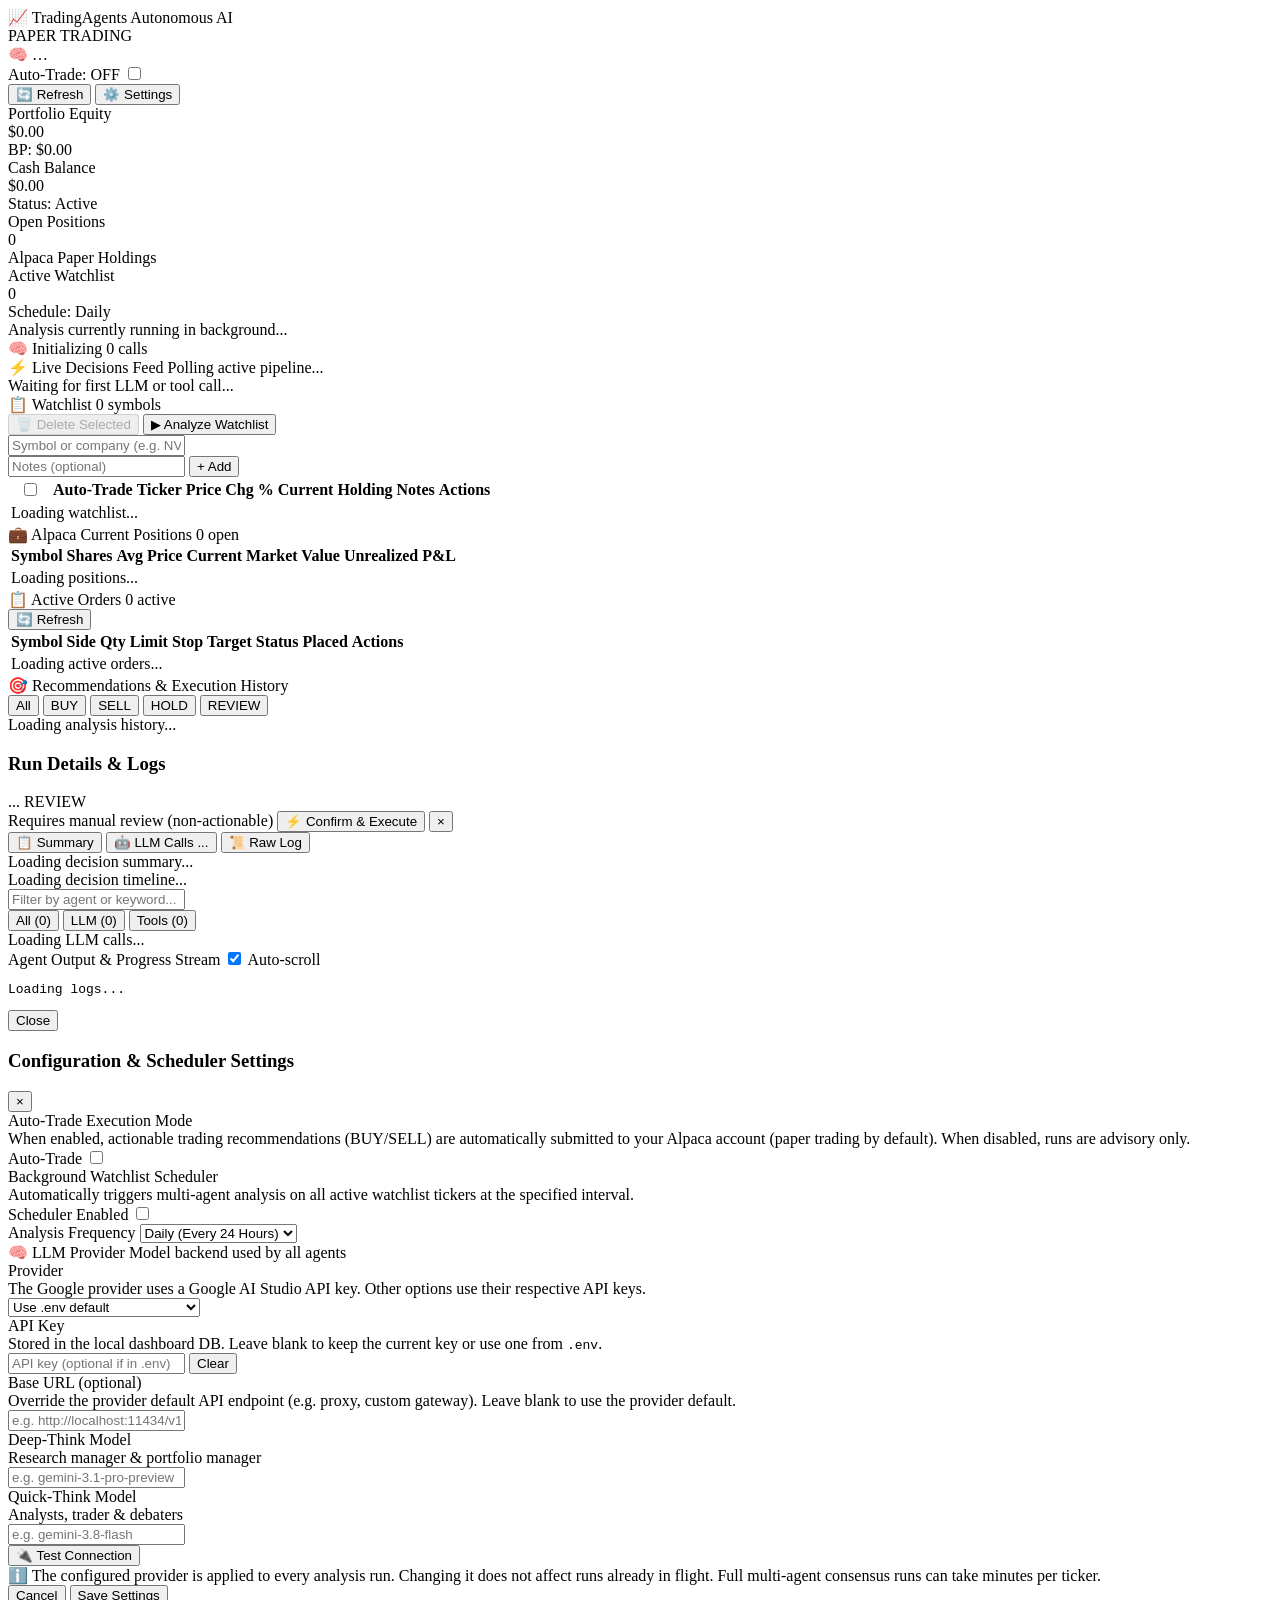
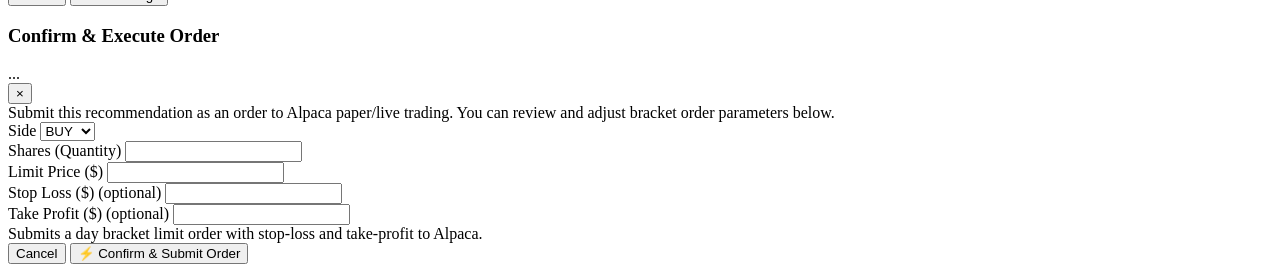
==== webapp/static/index.html @ 4ce39c4b "feat(webapp): remove cancel order button from decision cards and allow deleting runs with orders - R" ====
<!DOCTYPE html>
<html lang="en">
<head>
  <meta charset="UTF-8" />
  <meta name="viewport" content="width=device-width, initial-scale=1.0" />
  <title>TradingAgents Dashboard</title>
  <link rel="stylesheet" href="/static/style.css?v=20260921_v9" />
  <link rel="preconnect" href="https://fonts.googleapis.com">
  <link rel="preconnect" href="https://fonts.gstatic.com" crossorigin>
  <link href="https://fonts.googleapis.com/css2?family=Inter:wght@300;400;500;600;700&family=JetBrains+Mono:wght@400;500;600&display=swap" rel="stylesheet">
</head>
<body>
  <!-- Top Navigation -->
  <header class="navbar">
    <div class="nav-left">
      <div class="logo">
        <span class="logo-icon">📈</span>
        <span class="logo-text">TradingAgents</span>
        <span class="logo-badge">Autonomous AI</span>
      </div>
    </div>
    <div class="nav-right">
      <div id="paper-badge" class="badge badge-paper">PAPER TRADING</div>

      <!-- LLM provider badge (updated from /api/llm-config) -->
      <div id="llm-badge" class="badge llm-badge" title="Active LLM provider — click ⚙️ Settings to change">🧠 <span id="llm-badge-provider">…</span></div>

      <!-- Auto-trade toggle pill -->
      <div class="toggle-pill" id="auto-trade-container" title="Toggle automatic Alpaca order execution">
        <span class="toggle-label" id="auto-trade-label">Auto-Trade: OFF</span>
        <label class="switch">
          <input type="checkbox" id="auto-trade-toggle" />
          <span class="slider round"></span>
        </label>
      </div>

      <button id="btn-refresh" class="btn btn-secondary btn-icon" title="Refresh Dashboard">
        🔄 Refresh
      </button>

      <button id="btn-settings" class="btn btn-secondary btn-icon" title="Scheduler & Settings">
        ⚙️ Settings
      </button>
    </div>
  </header>

  <!-- Main Content -->
  <main class="container">
    <!-- Stat Cards Overview -->
    <section class="stats-grid">
      <div class="stat-card">
        <div class="stat-title">Portfolio Equity</div>
        <div class="stat-value" id="stat-equity">$0.00</div>
        <div class="stat-sub" id="stat-buying-power">BP: $0.00</div>
      </div>
      <div class="stat-card">
        <div class="stat-title">Cash Balance</div>
        <div class="stat-value" id="stat-cash">$0.00</div>
        <div class="stat-sub" id="stat-account-status">Status: Active</div>
      </div>
      <div class="stat-card">
        <div class="stat-title">Open Positions</div>
        <div class="stat-value" id="stat-positions-count">0</div>
        <div class="stat-sub">Alpaca Paper Holdings</div>
      </div>
      <div class="stat-card">
        <div class="stat-title">Active Watchlist</div>
        <div class="stat-value" id="stat-watchlist-count">0</div>
        <div class="stat-sub" id="stat-schedule-info">Schedule: Daily</div>
      </div>
    </section>

    <!-- In-Flight Alerts Banner & Live Decisions Console -->
    <div id="in-flight-banner" class="banner banner-in-flight hidden">
      <div class="banner-top-row">
        <div class="banner-content">
          <span class="spinner"></span>
          <span id="in-flight-text">Analysis currently running in background...</span>
          <div id="in-flight-badges-group" class="in-flight-badges-group">
            <span id="in-flight-node-badge" class="badge badge-running">🧠 Initializing</span>
            <span id="in-flight-calls-badge" class="badge badge-tag">0 calls</span>
          </div>
        </div>
        <div class="banner-actions" id="in-flight-links"></div>
      </div>
      <!-- Live running-decisions console feed -->
      <div id="in-flight-console" class="live-console-feed">
        <div class="live-console-header">
          <div class="live-console-title-area">
            <span class="text-xs text-muted">⚡ Live Decisions Feed</span>
            <span id="live-console-sub" class="text-xs text-dim">Polling active pipeline...</span>
          </div>
          <div id="live-console-tabs" class="live-console-tabs hidden"></div>
        </div>
        <div id="live-console-stream" class="live-console-stream">
          <div class="live-stream-row text-dim text-xs">Waiting for first LLM or tool call...</div>
        </div>
      </div>
    </div>

    <!-- Two Column Dashboard Grid -->
    <div class="dashboard-grid">
      <!-- Left Column: Watchlist & Alpaca Positions -->
      <div class="col-left">
        <!-- Watchlist Card -->
        <div class="card">
          <div class="card-header">
            <div class="card-title">
              <span>📋 Watchlist</span>
              <span class="badge" id="watchlist-badge">0 symbols</span>
            </div>
            <div class="card-actions">
              <button id="btn-delete-selected" class="btn btn-danger btn-sm" onclick="deleteSelectedWatchlist()" disabled title="Delete selected symbols from watchlist">🗑️ Delete Selected</button>
              <button id="btn-run-all" class="btn btn-primary btn-sm" title="Analyze all active watchlist symbols">
                ▶ Analyze Watchlist
              </button>
            </div>
          </div>
          <div class="card-body">
            <!-- Add symbol input -->
            <form id="add-watchlist-form" class="add-form" autocomplete="off">
              <div class="autocomplete-wrap" id="symbol-autocomplete-wrap">
                <input
                  type="text"
                  id="input-symbol"
                  placeholder="Symbol or company (e.g. NVDA, Apple)"
                  required
                  maxlength="60"
                  autocomplete="off"
                  autocapitalize="off"
                  spellcheck="false"
                  role="combobox"
                  aria-autocomplete="list"
                  aria-expanded="false"
                  aria-haspopup="listbox"
                  aria-controls="symbol-autocomplete-list"
                />
                <div
                  id="symbol-autocomplete-list"
                  class="autocomplete-dropdown hidden"
                  role="listbox"
                  aria-label="Symbol suggestions"
                ></div>
              </div>
              <input type="text" id="input-notes" placeholder="Notes (optional)" />
              <button type="submit" class="btn btn-primary">+ Add</button>
            </form>

            <!-- Watchlist Table -->
            <div class="table-responsive">
              <table class="data-table" id="watchlist-table">
                <thead>
                  <tr>
                    <th style="width: 38px; text-align: center;">
                      <input type="checkbox" id="watchlist-select-all" onchange="toggleSelectAllWatchlist(this.checked)" title="Select All">
                    </th>
                    <th>Auto-Trade</th>
                    <th>Ticker</th>
                    <th>Price</th>
                    <th>Chg %</th>
                    <th>Current Holding</th>
                    <th>Notes</th>
                    <th class="text-right">Actions</th>
                  </tr>
                </thead>
                <tbody id="watchlist-tbody">
                  <tr><td colspan="8" class="text-center py-4 text-muted">Loading watchlist...</td></tr>
                </tbody>
              </table>
            </div>
          </div>
        </div>

        <!-- Alpaca Positions Card -->
        <div class="card mt-4">
          <div class="card-header">
            <div class="card-title">
              <span>💼 Alpaca Current Positions</span>
              <span class="badge" id="positions-badge">0 open</span>
            </div>
          </div>
          <div class="card-body">
            <div class="table-responsive">
              <table class="data-table" id="positions-table">
                <thead>
                  <tr>
                    <th>Symbol</th>
                    <th>Shares</th>
                    <th>Avg Price</th>
                    <th>Current</th>
                    <th>Market Value</th>
                    <th>Unrealized P&L</th>
                  </tr>
                </thead>
                <tbody id="positions-tbody">
                  <tr><td colspan="6" class="text-center py-4 text-muted">Loading positions...</td></tr>
                </tbody>
              </table>
            </div>
          </div>
        </div>

        <!-- Active Orders Card -->
        <div class="card mt-4" id="active-orders-card">
          <div class="card-header">
            <div class="card-title">
              <span>📋 Active Orders</span>
              <span class="badge" id="orders-badge">0 active</span>
            </div>
            <button id="btn-refresh-orders" class="btn btn-secondary btn-sm" title="Refresh active orders">
              🔄 Refresh
            </button>
          </div>
          <div class="card-body">
            <div class="table-responsive">
              <table class="data-table" id="orders-table">
                <thead>
                  <tr>
                    <th>Symbol</th>
                    <th>Side</th>
                    <th>Qty</th>
                    <th>Limit</th>
                    <th>Stop</th>
                    <th>Target</th>
                    <th>Status</th>
                    <th>Placed</th>
                    <th class="text-right">Actions</th>
                  </tr>
                </thead>
                <tbody id="orders-tbody">
                  <tr><td colspan="9" class="text-center py-4 text-muted">Loading active orders...</td></tr>
                </tbody>
              </table>
            </div>
          </div>
        </div>
      </div>

      <!-- Right Column: Recent Runs & Recommendations -->
      <div class="col-right">
        <div class="card">
          <div class="card-header">
            <div class="card-title">
              <span>🎯 Recommendations & Execution History</span>
            </div>
            <div class="filter-group">
              <button class="filter-btn active" data-filter="ALL">All</button>
              <button class="filter-btn" data-filter="BUY">BUY</button>
              <button class="filter-btn" data-filter="SELL">SELL</button>
              <button class="filter-btn" data-filter="HOLD">HOLD</button>
              <button class="filter-btn" data-filter="REVIEW">REVIEW</button>
            </div>
          </div>
          <div class="card-body">
            <div id="runs-container" class="runs-list">
              <div class="text-center py-8 text-muted">Loading analysis history...</div>
            </div>
          </div>
        </div>
      </div>
    </div>
  </main>

  <!-- Run Detail & Live Logs Modal -->
  <div id="logs-modal" class="modal-backdrop hidden">
    <div class="modal modal-lg">
      <div class="modal-header">
        <div class="modal-title-group">
          <h3 id="modal-title">Run Details & Logs</h3>
          <span id="modal-status-badge" class="badge">...</span>
          <span id="modal-review-badge" class="badge badge-review hidden">REVIEW</span>
        </div>
        <div class="modal-header-actions">
          <span id="modal-review-hint" class="text-muted text-xs hidden">Requires manual review (non-actionable)</span>
          <button id="modal-btn-confirm-execute" class="btn btn-success btn-confirm-execute btn-sm hidden" onclick="openExecuteModalFromDetails()">
            ⚡ Confirm &amp; Execute
          </button>
          <button id="modal-close" class="modal-close-btn">&times;</button>
        </div>
      </div>

      <!-- Tab bar -->
      <div class="modal-tab-bar">
        <button class="modal-tab-btn active" id="tab-btn-summary" data-tab="summary">📋 Summary</button>
        <button class="modal-tab-btn" id="tab-btn-llm-calls" data-tab="llm-calls">🤖 LLM Calls <span id="modal-calls-badge" class="badge badge-tag">...</span></button>
        <button class="modal-tab-btn" id="tab-btn-raw-log" data-tab="raw-log">📜 Raw Log</button>
      </div>

      <div class="modal-body">
        <!-- Tab 1: Summary -->
        <div id="pane-summary" class="tab-pane active">
          <div id="modal-summary-banner" class="summary-overall-banner">
            <div class="banner-overall-title" id="summary-overall-text">Loading decision summary...</div>
            <div class="banner-overall-meta" id="summary-overall-meta"></div>
          </div>
          <div id="modal-timeline" class="decision-timeline">
            <div class="text-center py-4 text-muted">Loading decision timeline...</div>
          </div>
        </div>

        <!-- Tab 2: LLM Calls -->
        <div id="pane-llm-calls" class="tab-pane hidden">
          <div class="llm-calls-toolbar">
            <div class="search-input-wrap">
              <input type="text" id="llm-search-input" placeholder="Filter by agent or keyword..." />
            </div>
            <div class="filter-pills">
              <button class="filter-pill active" data-kind="ALL">All (<span id="count-all">0</span>)</button>
              <button class="filter-pill" data-kind="llm">LLM (<span id="count-llm">0</span>)</button>
              <button class="filter-pill" data-kind="tool">Tools (<span id="count-tool">0</span>)</button>
            </div>
          </div>
          <div id="llm-calls-list" class="llm-calls-list">
            <div class="text-center py-4 text-muted">Loading LLM calls...</div>
          </div>
        </div>

        <!-- Tab 3: Raw Log -->
        <div id="pane-raw-log" class="tab-pane hidden">
          <div id="modal-summary" class="modal-summary-box mb-3"></div>
          <div class="log-controls">
            <span class="text-xs text-muted">Agent Output & Progress Stream</span>
            <label class="checkbox-label text-xs">
              <input type="checkbox" id="modal-autoscroll" checked /> Auto-scroll
            </label>
          </div>
          <pre id="modal-logs-pre" class="terminal-logs">Loading logs...</pre>
        </div>
      </div>
      <div class="modal-footer">
        <button id="modal-btn-close" class="btn btn-secondary">Close</button>
      </div>
    </div>
  </div>

  <!-- Settings Modal -->
  <div id="settings-modal" class="modal-backdrop hidden">
    <div class="modal modal-md">
      <div class="modal-header">
        <h3>Configuration & Scheduler Settings</h3>
        <button id="settings-close" class="modal-close-btn">&times;</button>
      </div>
      <div class="modal-body">
        <div class="form-group">
          <label class="form-label">Auto-Trade Execution Mode</label>
          <div class="form-desc">
            When enabled, actionable trading recommendations (BUY/SELL) are automatically submitted to your Alpaca account (paper trading by default). When disabled, runs are advisory only.
          </div>
          <div class="toggle-pill mt-2">
            <span class="toggle-label" id="modal-auto-trade-label">Auto-Trade</span>
            <label class="switch">
              <input type="checkbox" id="settings-auto-trade" />
              <span class="slider round"></span>
            </label>
          </div>
        </div>

        <div class="form-group mt-4">
          <label class="form-label">Background Watchlist Scheduler</label>
          <div class="form-desc">
            Automatically triggers multi-agent analysis on all active watchlist tickers at the specified interval.
          </div>
          <div class="toggle-pill mt-2">
            <span class="toggle-label" id="modal-sched-label">Scheduler Enabled</span>
            <label class="switch">
              <input type="checkbox" id="settings-sched-enabled" />
              <span class="slider round"></span>
            </label>
          </div>
        </div>

        <div class="form-group mt-3">
          <label class="form-label" for="settings-interval">Analysis Frequency</label>
          <select id="settings-interval" class="form-select">
            <option value="60">Every 1 Hour</option>
            <option value="240">Every 4 Hours</option>
            <option value="720">Every 12 Hours</option>
            <option value="1440" selected>Daily (Every 24 Hours)</option>
            <option value="2880">Every 2 Days</option>
          </select>
        </div>

        <!-- LLM Configuration -->
        <div class="llm-config-section">
          <div class="llm-config-header">
            <span class="llm-config-title">🧠 LLM Provider</span>
            <span class="llm-config-sub">Model backend used by all agents</span>
          </div>

          <div class="form-group">
            <label class="form-label" for="llm-provider">Provider</label>
            <div class="form-desc">The Google provider uses a Google AI Studio API key. Other options use their respective API keys.</div>
            <select id="llm-provider" class="form-select">
              <option value="">Use .env default</option>
              <option value="google">Google (Gemini / AI Studio)</option>
              <option value="openai">OpenAI</option>
              <option value="anthropic">Anthropic (Claude)</option>
              <option value="xai">xAI (Grok)</option>
              <option value="deepseek">DeepSeek</option>
              <option value="qwen">Qwen (DashScope intl)</option>
              <option value="qwen-cn">Qwen (China)</option>
              <option value="glm">GLM (Z.AI)</option>
              <option value="glm-cn">GLM (China)</option>
              <option value="minimax">MiniMax</option>
              <option value="minimax-cn">MiniMax (China)</option>
              <option value="openrouter">OpenRouter</option>
              <option value="mistral">Mistral</option>
              <option value="kimi">Kimi (Moonshot)</option>
              <option value="groq">Groq</option>
              <option value="nvidia">NVIDIA (NIM)</option>
              <option value="azure">Azure OpenAI</option>
              <option value="bedrock">AWS Bedrock</option>
              <option value="ollama">Ollama (local)</option>
              <option value="openai_compatible">OpenAI-compatible (custom)</option>
            </select>
          </div>

          <div class="form-group">
            <label class="form-label" for="llm-api-key">API Key</label>
            <div class="form-desc">Stored in the local dashboard DB. Leave blank to keep the current key or use one from <code>.env</code>.</div>
            <div class="input-action-row">
              <input type="password" id="llm-api-key" class="form-input" placeholder="API key (optional if in .env)" autocomplete="off" />
              <button id="btn-clear-api-key" class="btn btn-secondary hidden" type="button">Clear</button>
            </div>
          </div>

          <div class="form-group">
            <label class="form-label" for="llm-base-url">Base URL <span class="form-desc">(optional)</span></label>
            <div class="form-desc">Override the provider default API endpoint (e.g. proxy, custom gateway). Leave blank to use the provider default.</div>
            <input type="text" id="llm-base-url" class="form-input" placeholder="e.g. http://localhost:11434/v1" />
          </div>

          <div class="form-row">
            <div class="form-group">
              <label class="form-label" for="llm-deep-model">Deep-Think Model</label>
              <div class="form-desc">Research manager &amp; portfolio manager</div>
              <input type="text" id="llm-deep-model" class="form-input" placeholder="e.g. gemini-3.1-pro-preview" />
            </div>
            <div class="form-group">
              <label class="form-label" for="llm-quick-model">Quick-Think Model</label>
              <div class="form-desc">Analysts, trader &amp; debaters</div>
              <input type="text" id="llm-quick-model" class="form-input" placeholder="e.g. gemini-3.8-flash" />
            </div>
          </div>

          <div class="llm-test-row">
            <button id="btn-test-llm" class="btn btn-secondary" type="button">🔌 Test Connection</button>
            <span id="llm-test-result" class="llm-test-result"></span>
          </div>

          <div class="info-alert mt-3">
            ℹ️ The configured provider is applied to every analysis run. Changing it does not affect runs already in flight. Full multi-agent consensus runs can take minutes per ticker.
          </div>
        </div>
      </div>
      <div class="modal-footer">
        <button id="btn-cancel-settings" class="btn btn-secondary">Cancel</button>
        <button id="btn-save-settings" class="btn btn-primary">Save Settings</button>
      </div>
    </div>
  </div>

  <!-- Confirm & Execute Recommendation Modal -->
  <div id="execute-modal" class="modal-backdrop hidden">
    <div class="modal modal-md">
      <div class="modal-header">
        <div class="modal-title-group">
          <h3 id="exec-modal-title">Confirm &amp; Execute Order</h3>
          <span id="exec-modal-badge" class="badge">...</span>
        </div>
        <button id="exec-modal-close" class="modal-close-btn">&times;</button>
      </div>
      <div class="modal-body">
        <div class="info-alert mb-3" id="exec-modal-alert">
          Submit this recommendation as an order to Alpaca paper/live trading. You can review and adjust bracket order parameters below.
        </div>

        <div class="metrics-row mb-3" id="exec-modal-params">
          <!-- Populated dynamically -->
        </div>

        <form id="exec-modal-form" onsubmit="event.preventDefault(); submitRecommendationOrder();">
          <input type="hidden" id="exec-run-id" />
          <input type="hidden" id="exec-rec-id" />

          <div class="form-row">
            <div class="form-group form-group-side">
              <label class="form-label" for="exec-side">Side</label>
              <select id="exec-side" class="form-select">
                <option value="buy">BUY</option>
                <option value="sell">SELL</option>
              </select>
            </div>
            <div class="form-group">
              <label class="form-label" for="exec-qty">Shares (Quantity)</label>
              <input type="number" id="exec-qty" class="form-input" min="1" step="1" required />
            </div>
            <div class="form-group">
              <label class="form-label" for="exec-limit">Limit Price ($)</label>
              <input type="number" id="exec-limit" class="form-input" min="0.01" step="0.01" required />
            </div>
          </div>

          <div class="form-row">
            <div class="form-group">
              <label class="form-label" for="exec-stop">Stop Loss ($) <span class="form-desc">(optional)</span></label>
              <input type="number" id="exec-stop" class="form-input" min="0.01" step="0.01" />
            </div>
            <div class="form-group">
              <label class="form-label" for="exec-target">Take Profit ($) <span class="form-desc">(optional)</span></label>
              <input type="number" id="exec-target" class="form-input" min="0.01" step="0.01" />
            </div>
          </div>

          <div class="form-group mt-2">
            <div class="text-xs text-muted" id="exec-modal-order-desc">
              Submits a day bracket limit order with stop-loss and take-profit to Alpaca.
            </div>
          </div>
        </form>
      </div>
      <div class="modal-footer">
        <button id="exec-modal-cancel" class="btn btn-secondary" type="button">Cancel</button>
        <button id="exec-modal-submit" class="btn btn-success" type="button" onclick="submitRecommendationOrder()">
          ⚡ Confirm &amp; Submit Order
        </button>
      </div>
    </div>
  </div>

  <!-- Toast Notification Container -->
  <div id="toast-container" class="toast-container"></div>

  <script src="/static/app.js?v=20260921_v9"></script>
</body>
</html>
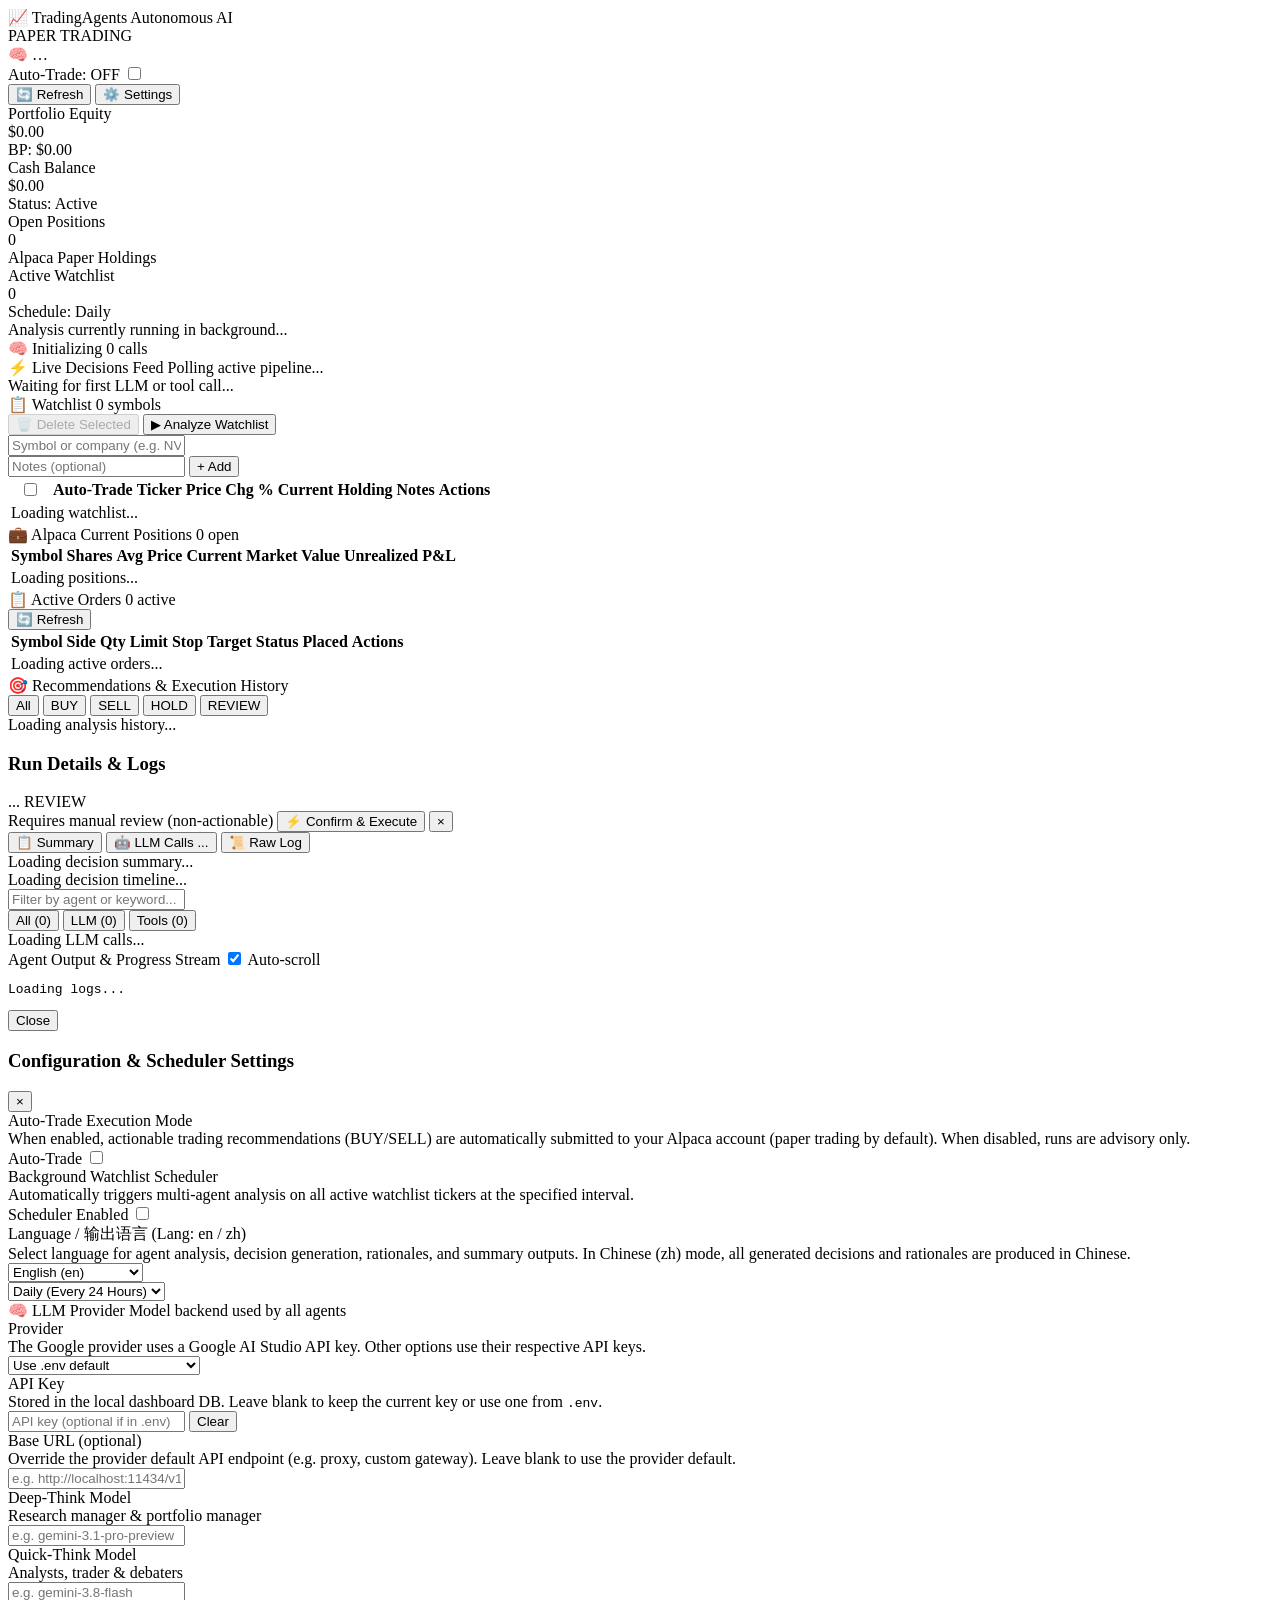
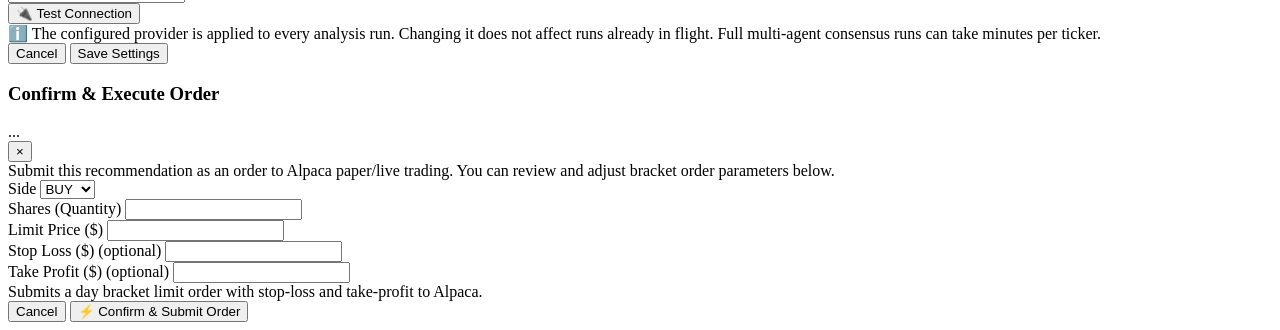
==== commit 003d46a4: "feat(webapp): add Language (Lang) setting dropdown in settings modal and wire up state/persistence" ====
--- a/webapp/static/index.html
+++ b/webapp/static/index.html
@@ -370,7 +370,15 @@
         </div>
 
         <div class="form-group mt-3">
-          <label class="form-label" for="settings-interval">Analysis Frequency</label>
+          <label class="form-label" for="settings-lang">Language / 输出语言 (Lang: en / zh)</label>
+          <div class="form-desc">
+            Select language for agent analysis, decision generation, rationales, and summary outputs. In Chinese (zh) mode, all generated decisions and rationales are produced in Chinese.
+          </div>
+          <select id="settings-lang" class="form-select">
+            <option value="en" selected>English (en)</option>
+            <option value="zh">Chinese / 中文 (zh)</option>
+          </select>
+        </div>
           <select id="settings-interval" class="form-select">
             <option value="60">Every 1 Hour</option>
             <option value="240">Every 4 Hours</option>
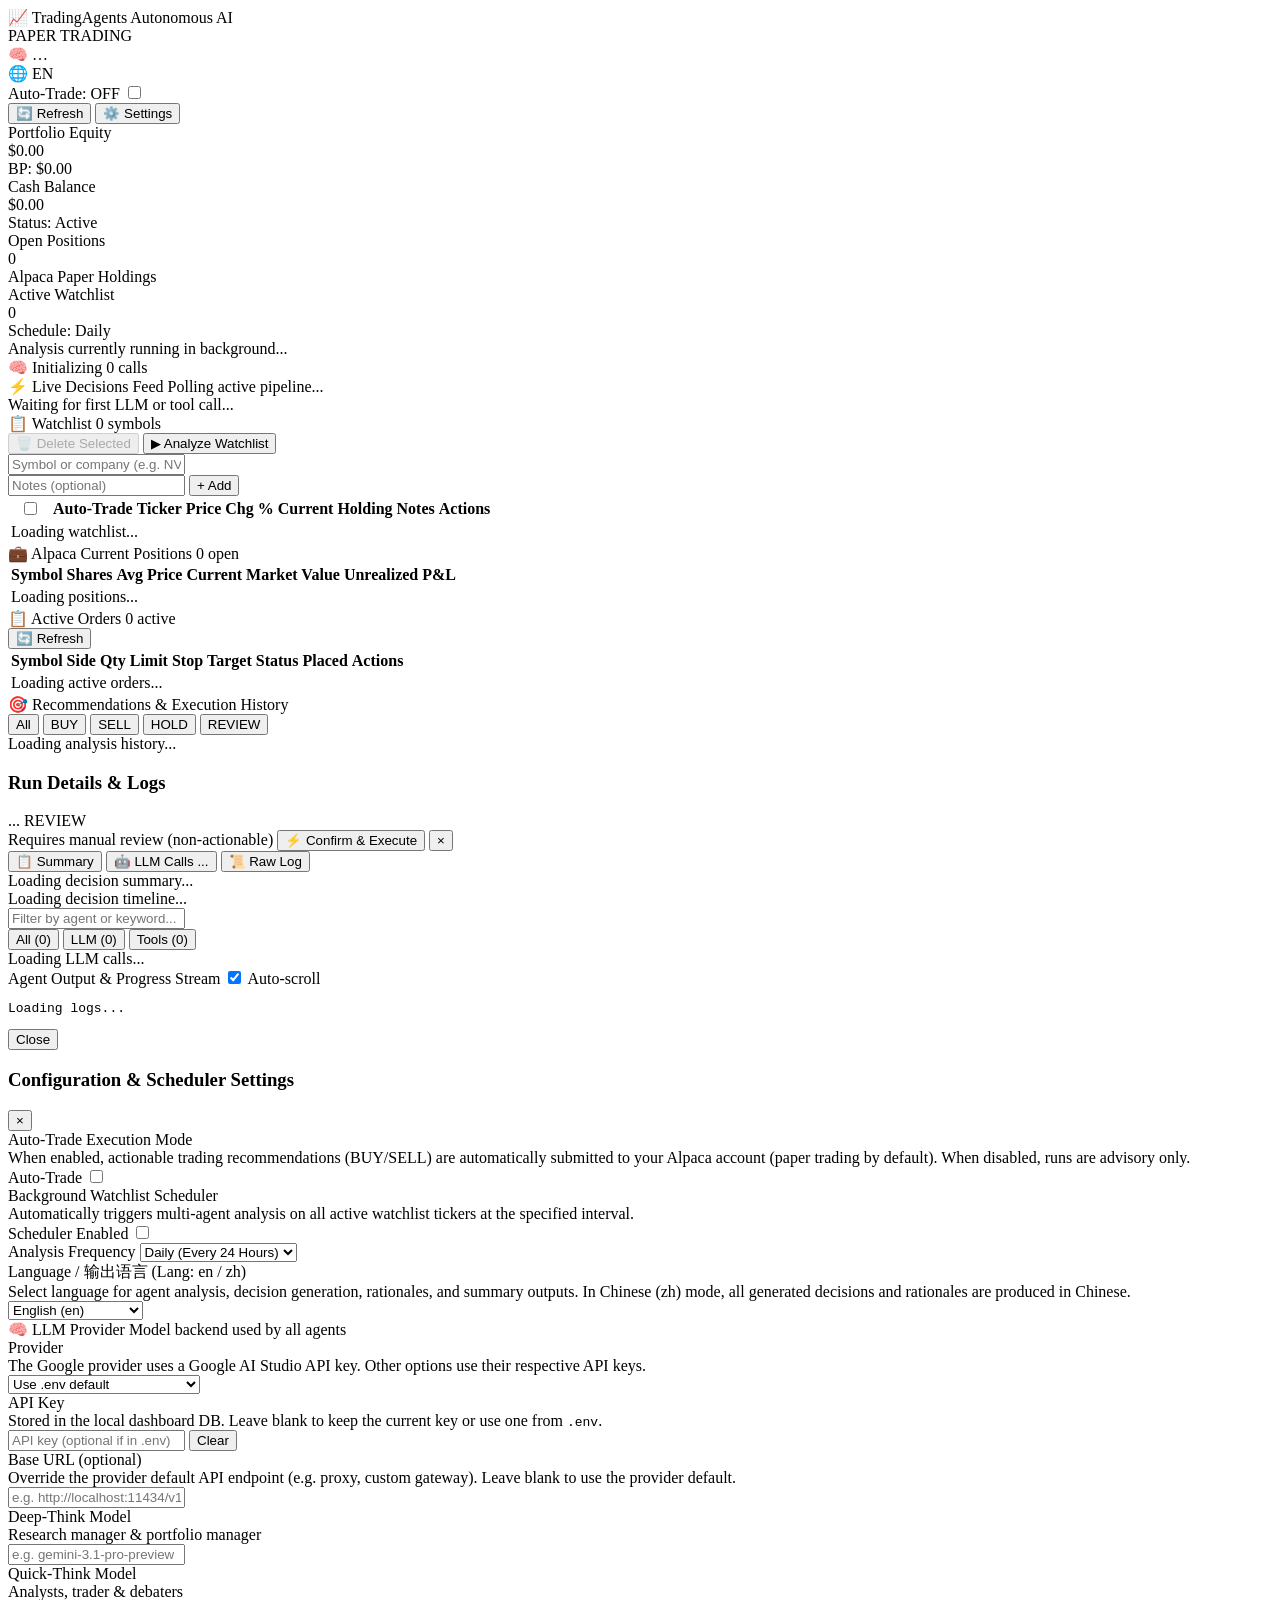
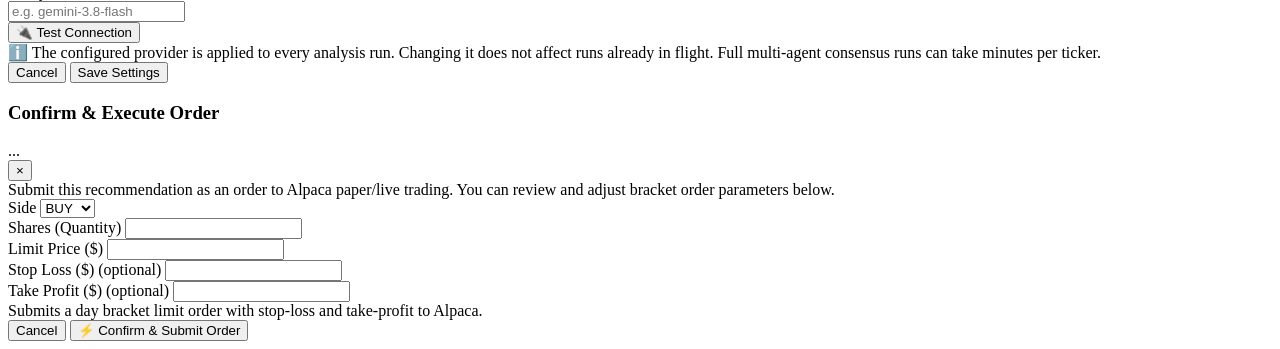
==== commit 8abfdb21: "feat(webapp): add language selection dropdown (en/zh) to settings modal and wire up state/persistenc" ====
--- a/webapp/static/index.html
+++ b/webapp/static/index.html
@@ -24,6 +24,9 @@
 
       <!-- LLM provider badge (updated from /api/llm-config) -->
       <div id="llm-badge" class="badge llm-badge" title="Active LLM provider — click ⚙️ Settings to change">🧠 <span id="llm-badge-provider">…</span></div>
+
+      <!-- Language badge -->
+      <div id="lang-badge" class="badge" title="Active Analysis Language — click ⚙️ Settings to change">🌐 <span id="lang-badge-text">EN</span></div>
 
       <!-- Auto-trade toggle pill -->
       <div class="toggle-pill" id="auto-trade-container" title="Toggle automatic Alpaca order execution">
@@ -370,21 +373,24 @@
         </div>
 
         <div class="form-group mt-3">
-          <label class="form-label" for="settings-lang">Language / 输出语言 (Lang: en / zh)</label>
-          <div class="form-desc">
-            Select language for agent analysis, decision generation, rationales, and summary outputs. In Chinese (zh) mode, all generated decisions and rationales are produced in Chinese.
-          </div>
-          <select id="settings-lang" class="form-select">
-            <option value="en" selected>English (en)</option>
-            <option value="zh">Chinese / 中文 (zh)</option>
-          </select>
-        </div>
+          <label class="form-label" for="settings-interval">Analysis Frequency</label>
           <select id="settings-interval" class="form-select">
             <option value="60">Every 1 Hour</option>
             <option value="240">Every 4 Hours</option>
             <option value="720">Every 12 Hours</option>
             <option value="1440" selected>Daily (Every 24 Hours)</option>
             <option value="2880">Every 2 Days</option>
+          </select>
+        </div>
+
+        <div class="form-group mt-3">
+          <label class="form-label" for="settings-lang">Language / 输出语言 (Lang: en / zh)</label>
+          <div class="form-desc">
+            Select language for agent analysis, decision generation, rationales, and summary outputs. In Chinese (zh) mode, all generated decisions and rationales are produced in Chinese.
+          </div>
+          <select id="settings-lang" class="form-select">
+            <option value="en" selected>English (en)</option>
+            <option value="zh">Chinese / 中文 (zh)</option>
           </select>
         </div>
 
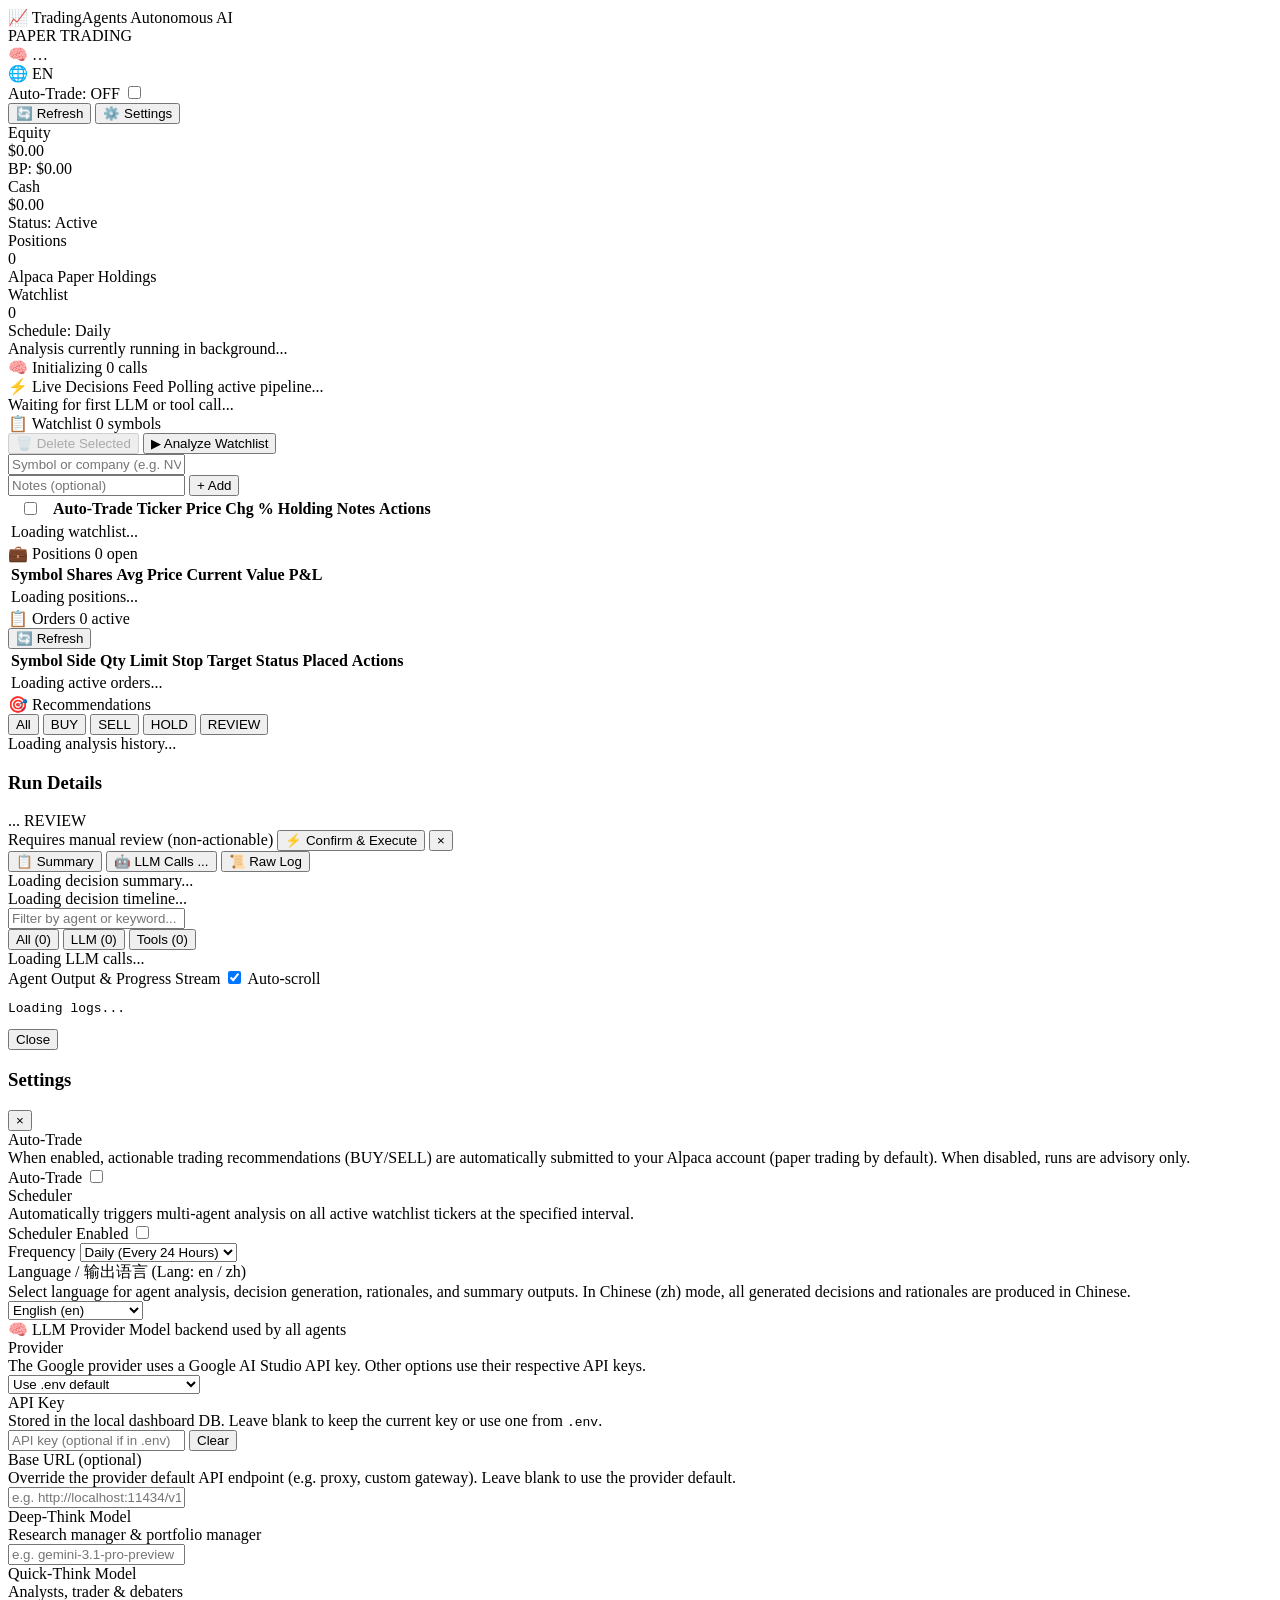
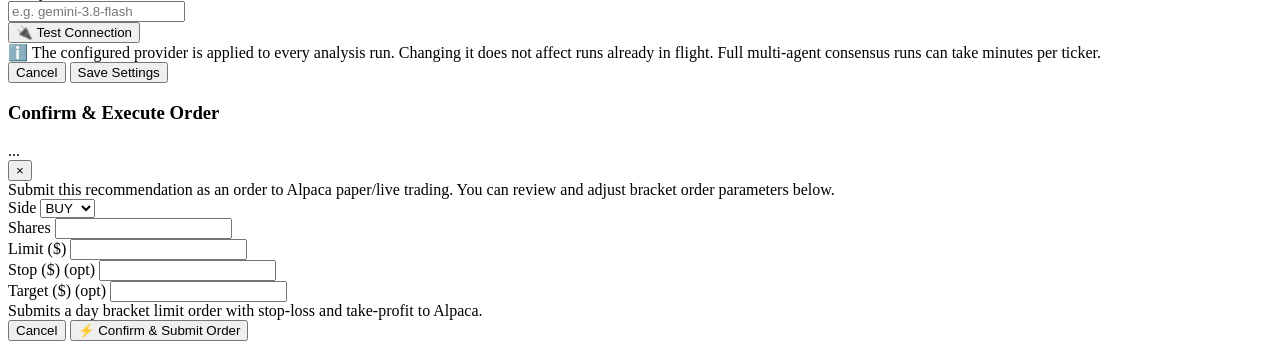
==== commit dac8cc92: "ui: simplify labels for cleaner interface - Total time → Total, Stop Loss → Stop, Held at Run → Held" ====
--- a/webapp/static/index.html
+++ b/webapp/static/index.html
@@ -52,22 +52,22 @@
     <!-- Stat Cards Overview -->
     <section class="stats-grid">
       <div class="stat-card">
-        <div class="stat-title">Portfolio Equity</div>
+        <div class="stat-title">Equity</div>
         <div class="stat-value" id="stat-equity">$0.00</div>
         <div class="stat-sub" id="stat-buying-power">BP: $0.00</div>
       </div>
       <div class="stat-card">
-        <div class="stat-title">Cash Balance</div>
+        <div class="stat-title">Cash</div>
         <div class="stat-value" id="stat-cash">$0.00</div>
         <div class="stat-sub" id="stat-account-status">Status: Active</div>
       </div>
       <div class="stat-card">
-        <div class="stat-title">Open Positions</div>
+        <div class="stat-title">Positions</div>
         <div class="stat-value" id="stat-positions-count">0</div>
         <div class="stat-sub">Alpaca Paper Holdings</div>
       </div>
       <div class="stat-card">
-        <div class="stat-title">Active Watchlist</div>
+        <div class="stat-title">Watchlist</div>
         <div class="stat-value" id="stat-watchlist-count">0</div>
         <div class="stat-sub" id="stat-schedule-info">Schedule: Daily</div>
       </div>
@@ -161,7 +161,7 @@
                     <th>Ticker</th>
                     <th>Price</th>
                     <th>Chg %</th>
-                    <th>Current Holding</th>
+                    <th>Holding</th>
                     <th>Notes</th>
                     <th class="text-right">Actions</th>
                   </tr>
@@ -178,7 +178,7 @@
         <div class="card mt-4">
           <div class="card-header">
             <div class="card-title">
-              <span>💼 Alpaca Current Positions</span>
+              <span>💼 Positions</span>
               <span class="badge" id="positions-badge">0 open</span>
             </div>
           </div>
@@ -191,8 +191,8 @@
                     <th>Shares</th>
                     <th>Avg Price</th>
                     <th>Current</th>
-                    <th>Market Value</th>
-                    <th>Unrealized P&L</th>
+                    <th>Value</th>
+                    <th>P&L</th>
                   </tr>
                 </thead>
                 <tbody id="positions-tbody">
@@ -207,7 +207,7 @@
         <div class="card mt-4" id="active-orders-card">
           <div class="card-header">
             <div class="card-title">
-              <span>📋 Active Orders</span>
+              <span>📋 Orders</span>
               <span class="badge" id="orders-badge">0 active</span>
             </div>
             <button id="btn-refresh-orders" class="btn btn-secondary btn-sm" title="Refresh active orders">
@@ -244,7 +244,7 @@
         <div class="card">
           <div class="card-header">
             <div class="card-title">
-              <span>🎯 Recommendations & Execution History</span>
+              <span>🎯 Recommendations</span>
             </div>
             <div class="filter-group">
               <button class="filter-btn active" data-filter="ALL">All</button>
@@ -269,7 +269,7 @@
     <div class="modal modal-lg">
       <div class="modal-header">
         <div class="modal-title-group">
-          <h3 id="modal-title">Run Details & Logs</h3>
+          <h3 id="modal-title">Run Details</h3>
           <span id="modal-status-badge" class="badge">...</span>
           <span id="modal-review-badge" class="badge badge-review hidden">REVIEW</span>
         </div>
@@ -340,12 +340,12 @@
   <div id="settings-modal" class="modal-backdrop hidden">
     <div class="modal modal-md">
       <div class="modal-header">
-        <h3>Configuration & Scheduler Settings</h3>
+        <h3>Settings</h3>
         <button id="settings-close" class="modal-close-btn">&times;</button>
       </div>
       <div class="modal-body">
         <div class="form-group">
-          <label class="form-label">Auto-Trade Execution Mode</label>
+          <label class="form-label">Auto-Trade</label>
           <div class="form-desc">
             When enabled, actionable trading recommendations (BUY/SELL) are automatically submitted to your Alpaca account (paper trading by default). When disabled, runs are advisory only.
           </div>
@@ -359,7 +359,7 @@
         </div>
 
         <div class="form-group mt-4">
-          <label class="form-label">Background Watchlist Scheduler</label>
+          <label class="form-label">Scheduler</label>
           <div class="form-desc">
             Automatically triggers multi-agent analysis on all active watchlist tickers at the specified interval.
           </div>
@@ -373,7 +373,7 @@
         </div>
 
         <div class="form-group mt-3">
-          <label class="form-label" for="settings-interval">Analysis Frequency</label>
+          <label class="form-label" for="settings-interval">Frequency</label>
           <select id="settings-interval" class="form-select">
             <option value="60">Every 1 Hour</option>
             <option value="240">Every 4 Hours</option>
@@ -506,22 +506,22 @@
               </select>
             </div>
             <div class="form-group">
-              <label class="form-label" for="exec-qty">Shares (Quantity)</label>
+              <label class="form-label" for="exec-qty">Shares</label>
               <input type="number" id="exec-qty" class="form-input" min="1" step="1" required />
             </div>
             <div class="form-group">
-              <label class="form-label" for="exec-limit">Limit Price ($)</label>
+              <label class="form-label" for="exec-limit">Limit ($)</label>
               <input type="number" id="exec-limit" class="form-input" min="0.01" step="0.01" required />
             </div>
           </div>
 
           <div class="form-row">
             <div class="form-group">
-              <label class="form-label" for="exec-stop">Stop Loss ($) <span class="form-desc">(optional)</span></label>
+              <label class="form-label" for="exec-stop">Stop ($) <span class="form-desc">(opt)</span></label>
               <input type="number" id="exec-stop" class="form-input" min="0.01" step="0.01" />
             </div>
             <div class="form-group">
-              <label class="form-label" for="exec-target">Take Profit ($) <span class="form-desc">(optional)</span></label>
+              <label class="form-label" for="exec-target">Target ($) <span class="form-desc">(opt)</span></label>
               <input type="number" id="exec-target" class="form-input" min="0.01" step="0.01" />
             </div>
           </div>
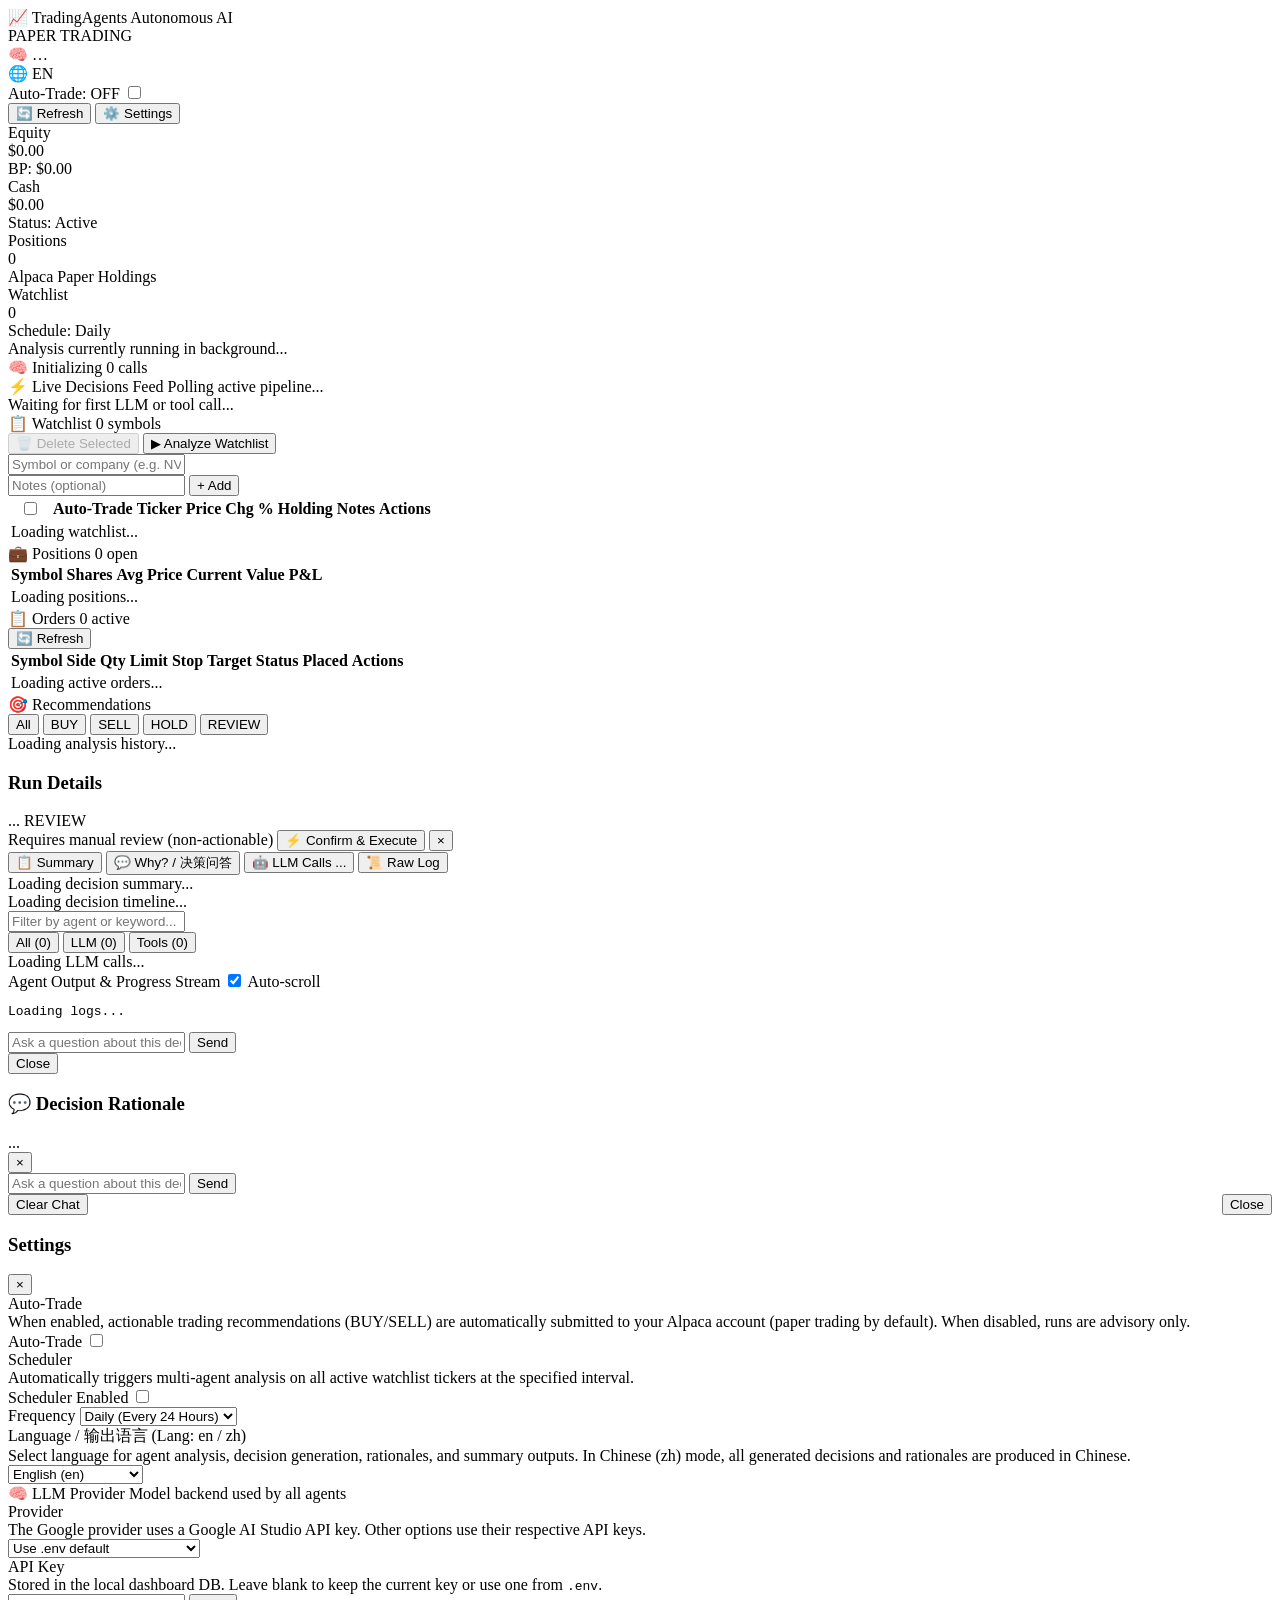
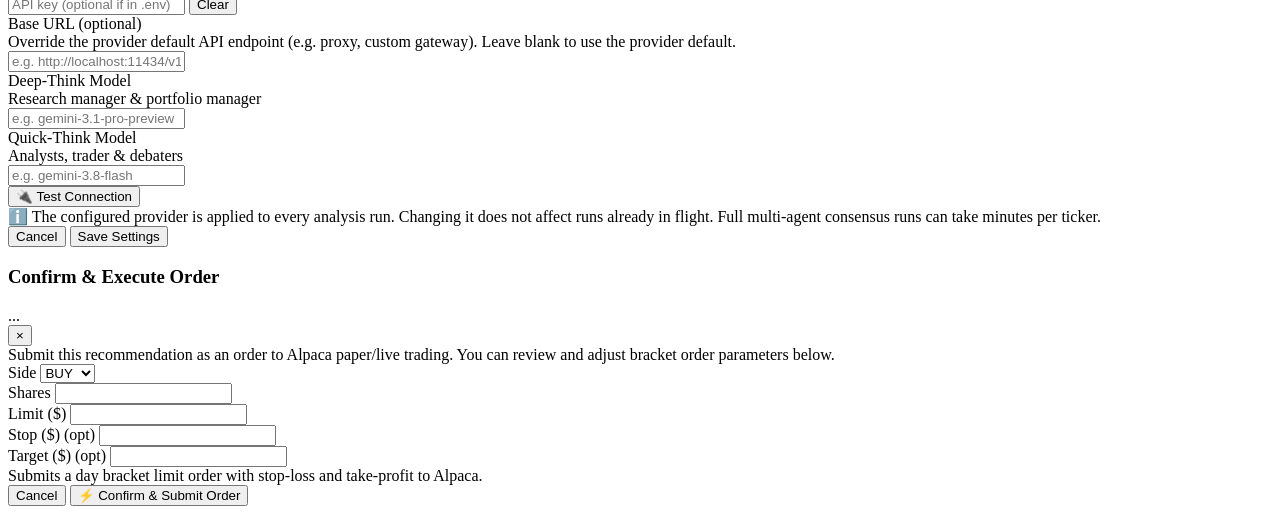
==== commit 7ad7a604: "fix: Trader explicit HOLD is authoritative over PM rating + add interactive decision rationale dialo" ====
--- a/webapp/static/index.html
+++ b/webapp/static/index.html
@@ -285,6 +285,7 @@
       <!-- Tab bar -->
       <div class="modal-tab-bar">
         <button class="modal-tab-btn active" id="tab-btn-summary" data-tab="summary">📋 Summary</button>
+        <button class="modal-tab-btn" id="tab-btn-why" data-tab="why"><span id="tab-why-label">💬 Why? / 决策问答</span></button>
         <button class="modal-tab-btn" id="tab-btn-llm-calls" data-tab="llm-calls">🤖 LLM Calls <span id="modal-calls-badge" class="badge badge-tag">...</span></button>
         <button class="modal-tab-btn" id="tab-btn-raw-log" data-tab="raw-log">📜 Raw Log</button>
       </div>
@@ -329,9 +330,46 @@
           </div>
           <pre id="modal-logs-pre" class="terminal-logs">Loading logs...</pre>
         </div>
+
+        <!-- Tab 4: Why? / Decision Rationale -->
+        <div id="pane-why" class="tab-pane hidden">
+          <div id="modal-why-summary" class="why-summary-bar mb-2"></div>
+          <div class="chat-chips mb-2" id="modal-why-quick-questions"></div>
+          <div id="modal-why-chat-messages" class="chat-messages mb-3"></div>
+          <form id="modal-why-chat-form" onsubmit="event.preventDefault(); submitWhyQuestionModal();" class="chat-input-row">
+            <input type="text" id="modal-why-chat-input" class="form-input" placeholder="Ask a question about this decision..." autocomplete="off" />
+            <button type="submit" id="modal-why-chat-submit" class="btn btn-primary btn-sm">Send</button>
+          </form>
+        </div>
       </div>
       <div class="modal-footer">
         <button id="modal-btn-close" class="btn btn-secondary">Close</button>
+      </div>
+    </div>
+  </div>
+
+  <!-- Decision Rationale Chat Modal -->
+  <div id="why-modal" class="modal-backdrop hidden">
+    <div class="modal modal-md why-modal-container">
+      <div class="modal-header">
+        <div class="modal-title-group">
+          <h3 id="why-modal-title">💬 Decision Rationale</h3>
+          <span id="why-modal-badge" class="badge">...</span>
+        </div>
+        <button id="why-modal-close" class="modal-close-btn" onclick="closeWhyModal()">&times;</button>
+      </div>
+      <div class="modal-body">
+        <div id="why-modal-summary" class="why-summary-bar mb-2"></div>
+        <div class="chat-chips mb-2" id="why-quick-questions"></div>
+        <div id="why-chat-messages" class="chat-messages mb-3"></div>
+        <form id="why-chat-form" onsubmit="event.preventDefault(); submitWhyQuestion();" class="chat-input-row">
+          <input type="text" id="why-chat-input" class="form-input" placeholder="Ask a question about this decision..." autocomplete="off" />
+          <button type="submit" id="why-chat-submit" class="btn btn-primary btn-sm">Send</button>
+        </form>
+      </div>
+      <div class="modal-footer" style="display: flex; justify-content: space-between; align-items: center;">
+        <button class="btn btn-secondary btn-sm" onclick="clearWhyChat()" id="why-btn-clear">Clear Chat</button>
+        <button class="btn btn-secondary btn-sm" onclick="closeWhyModal()">Close</button>
       </div>
     </div>
   </div>
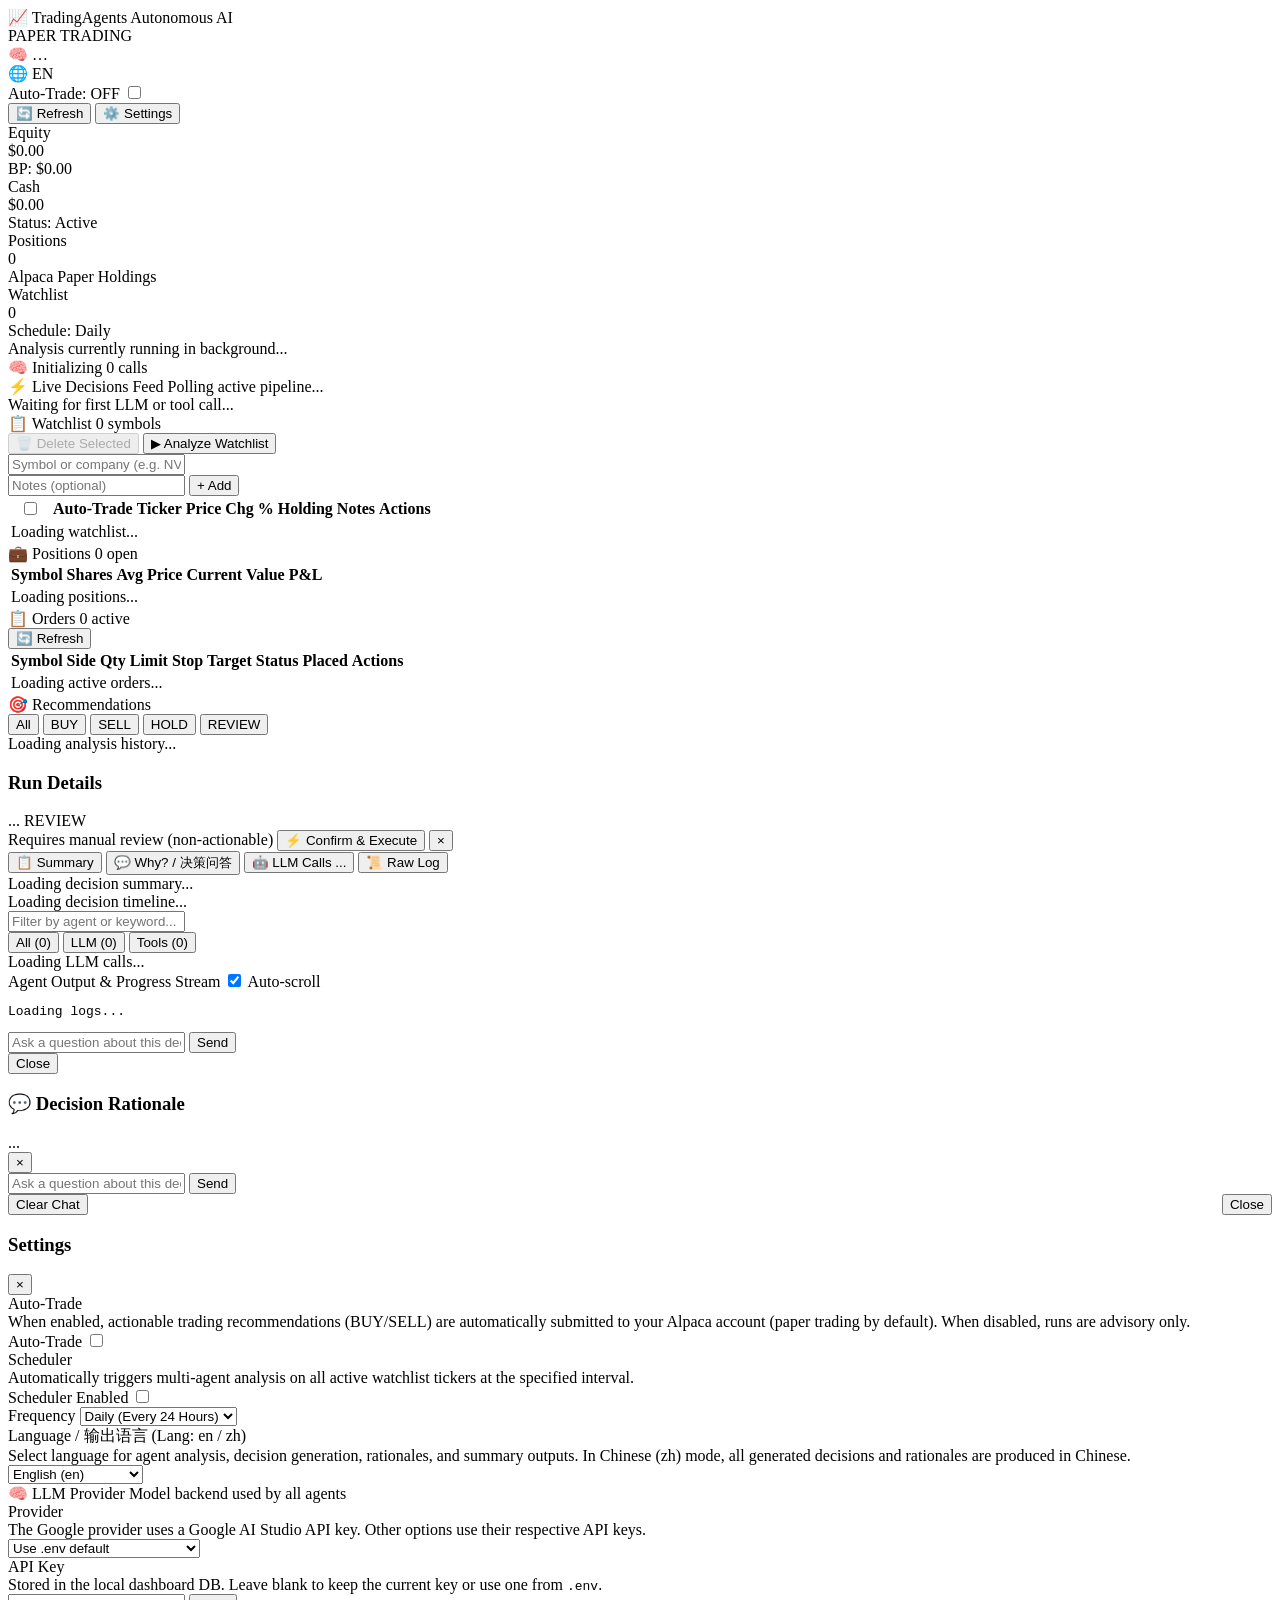
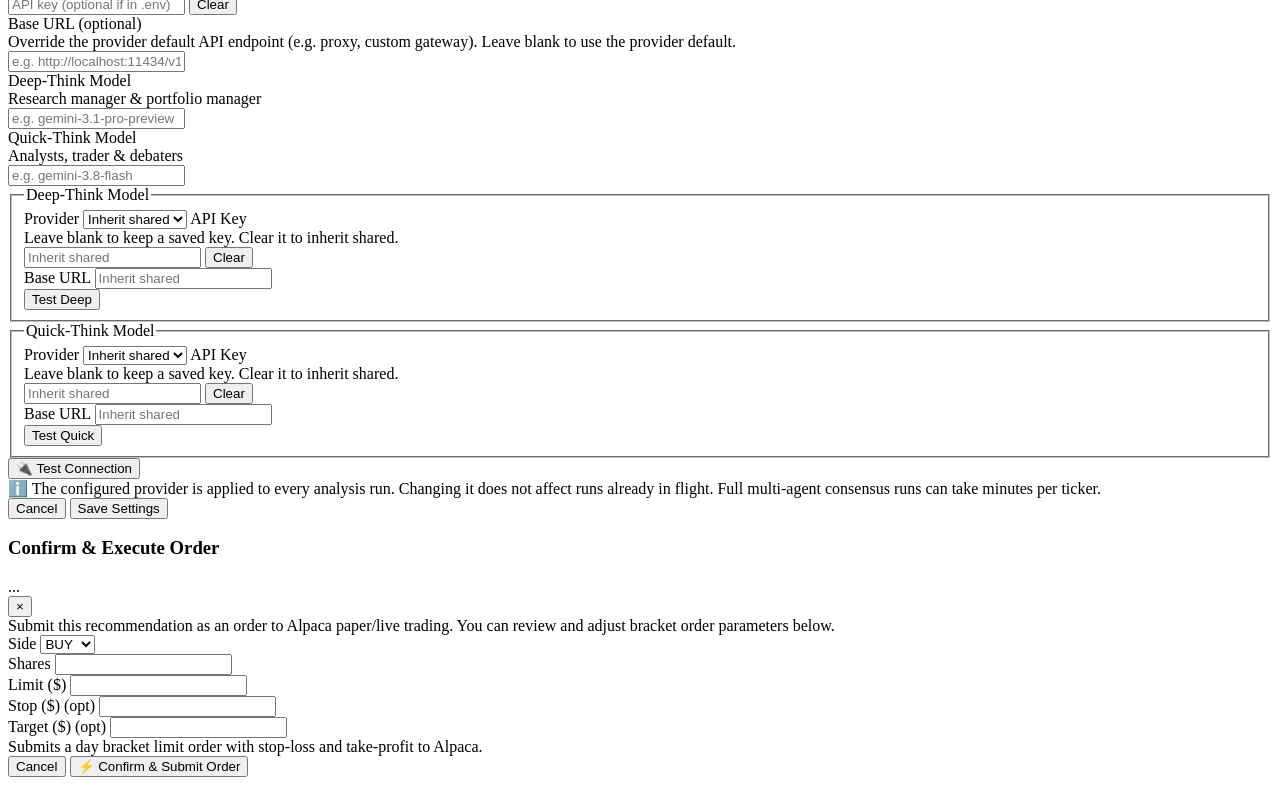
==== commit e528ff04: "feat: per-tier LLM provider, API key, and base URL configuration Allow the user to set different pro" ====
--- a/webapp/static/index.html
+++ b/webapp/static/index.html
@@ -495,6 +495,44 @@
             </div>
           </div>
 
+          <fieldset class="form-group">
+            <legend>Deep-Think Model</legend>
+            <label class="form-label" for="llm-deep-provider">Provider</label>
+            <select id="llm-deep-provider" class="form-select"><option value="">Inherit shared</option></select>
+            <label class="form-label" for="llm-deep-api-key">API Key</label>
+            <div class="form-desc">Leave blank to keep a saved key. Clear it to inherit shared.</div>
+            <div class="input-action-row">
+              <input type="password" id="llm-deep-api-key" class="form-input" placeholder="Inherit shared" autocomplete="off" />
+              <button id="btn-clear-deep-api-key" class="btn btn-secondary" type="button">Clear</button>
+            </div>
+            <span id="llm-deep-key-status" class="form-desc"></span>
+            <label class="form-label" for="llm-deep-base-url">Base URL</label>
+            <input type="text" id="llm-deep-base-url" class="form-input" placeholder="Inherit shared" />
+            <div class="llm-test-row">
+              <button id="btn-test-deep" class="btn btn-secondary" type="button">Test Deep</button>
+              <span id="llm-deep-test-result" class="llm-test-result"></span>
+            </div>
+          </fieldset>
+
+          <fieldset class="form-group">
+            <legend>Quick-Think Model</legend>
+            <label class="form-label" for="llm-quick-provider">Provider</label>
+            <select id="llm-quick-provider" class="form-select"><option value="">Inherit shared</option></select>
+            <label class="form-label" for="llm-quick-api-key">API Key</label>
+            <div class="form-desc">Leave blank to keep a saved key. Clear it to inherit shared.</div>
+            <div class="input-action-row">
+              <input type="password" id="llm-quick-api-key" class="form-input" placeholder="Inherit shared" autocomplete="off" />
+              <button id="btn-clear-quick-api-key" class="btn btn-secondary" type="button">Clear</button>
+            </div>
+            <span id="llm-quick-key-status" class="form-desc"></span>
+            <label class="form-label" for="llm-quick-base-url">Base URL</label>
+            <input type="text" id="llm-quick-base-url" class="form-input" placeholder="Inherit shared" />
+            <div class="llm-test-row">
+              <button id="btn-test-quick" class="btn btn-secondary" type="button">Test Quick</button>
+              <span id="llm-quick-test-result" class="llm-test-result"></span>
+            </div>
+          </fieldset>
+
           <div class="llm-test-row">
             <button id="btn-test-llm" class="btn btn-secondary" type="button">🔌 Test Connection</button>
             <span id="llm-test-result" class="llm-test-result"></span>
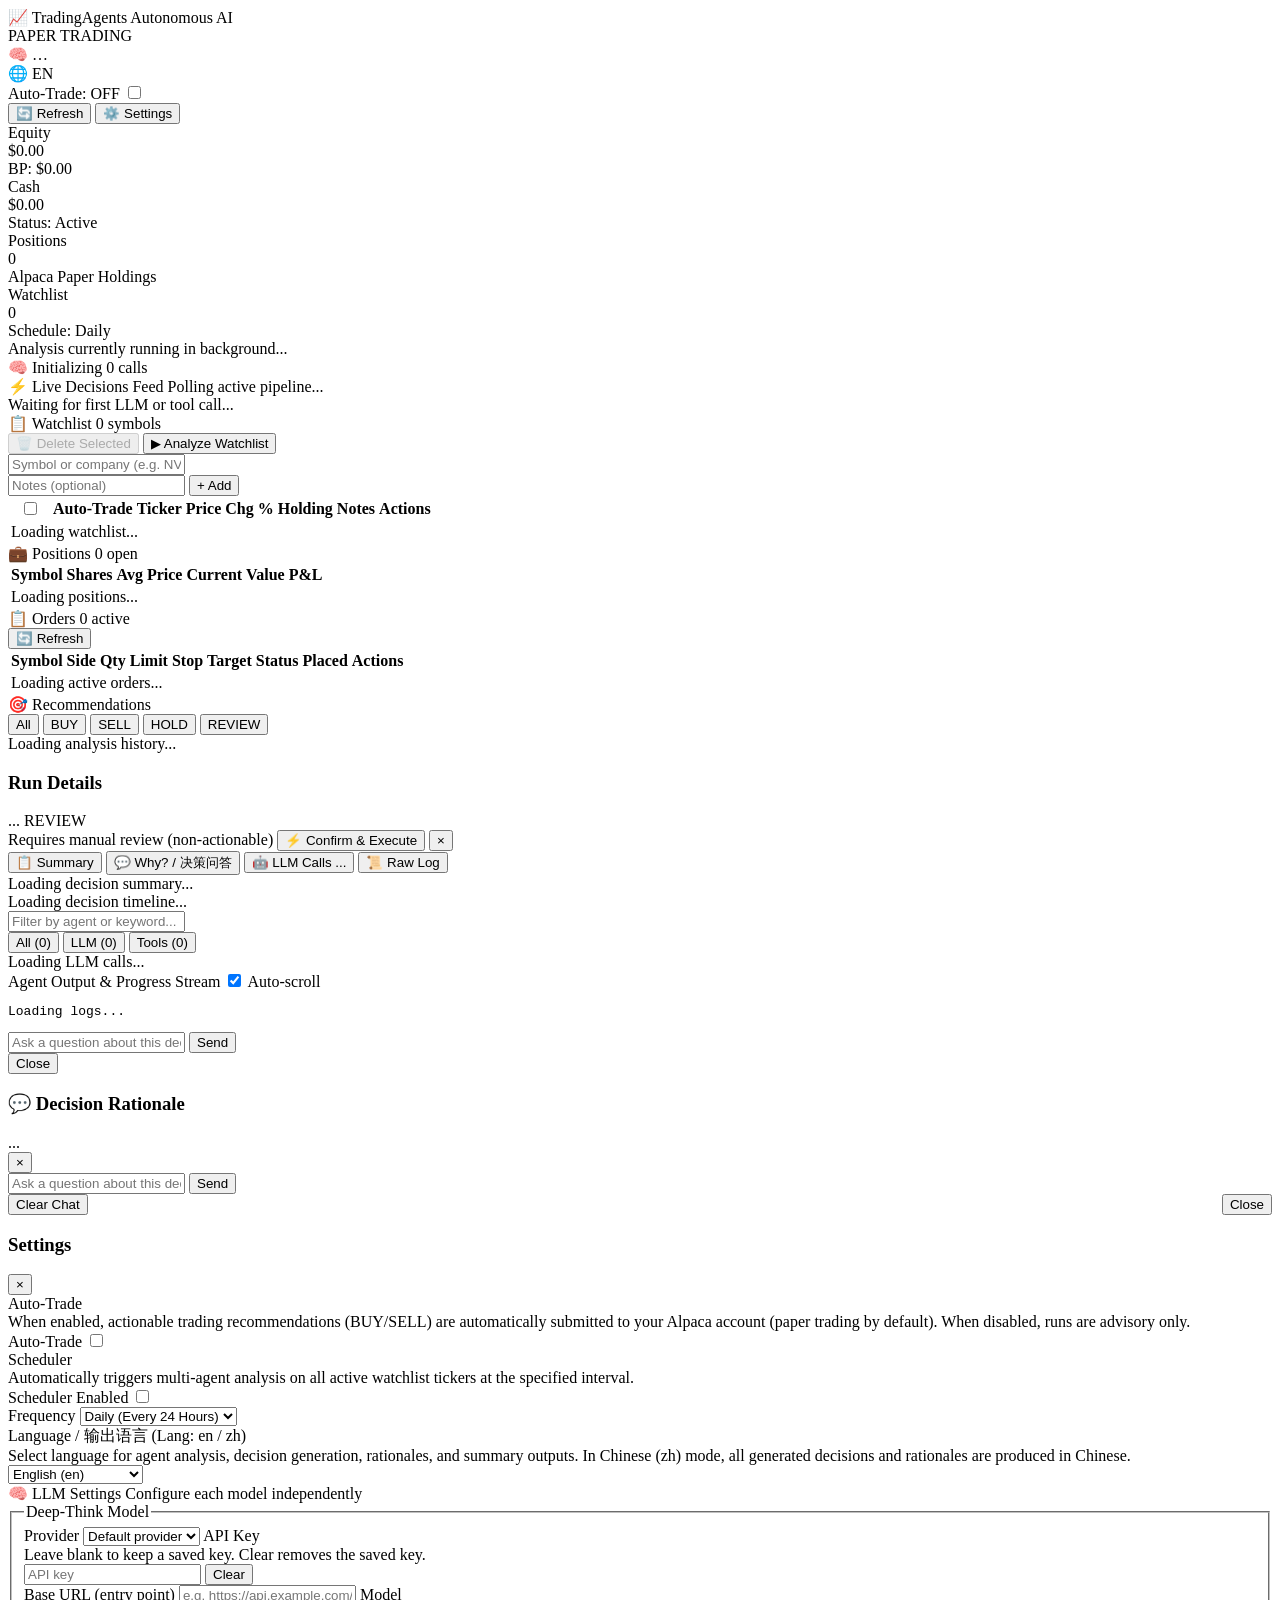
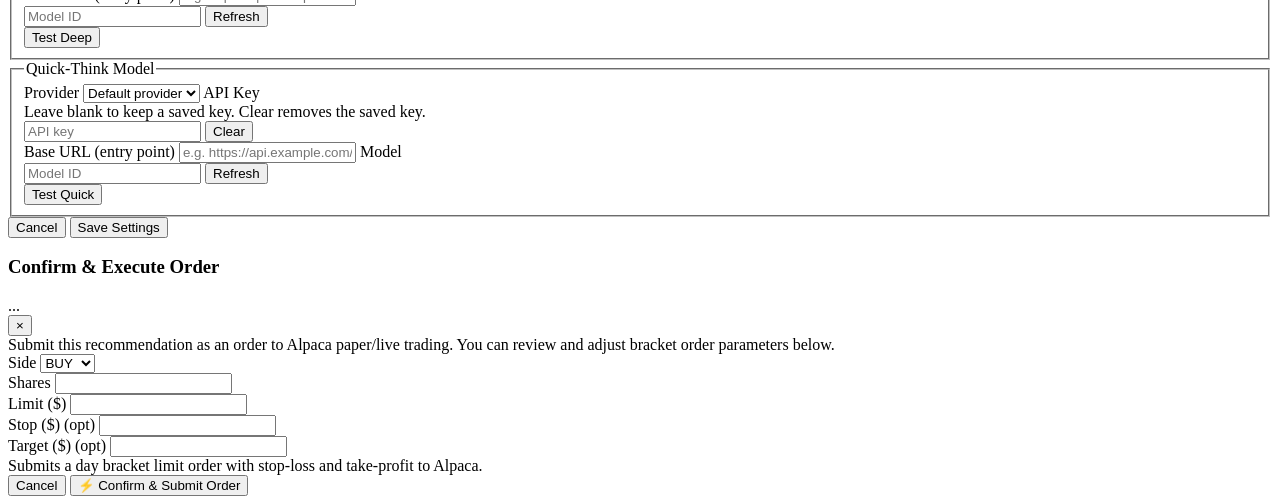
==== commit 00267a24: "feat: independent Deep/Quick LLM cards + endpoint model discovery - Removed the shared LLM block; De" ====
--- a/webapp/static/index.html
+++ b/webapp/static/index.html
@@ -376,7 +376,7 @@
 
   <!-- Settings Modal -->
   <div id="settings-modal" class="modal-backdrop hidden">
-    <div class="modal modal-md">
+    <div class="modal modal-lg">
       <div class="modal-header">
         <h3>Settings</h3>
         <button id="settings-close" class="modal-close-btn">&times;</button>
@@ -435,112 +435,59 @@
         <!-- LLM Configuration -->
         <div class="llm-config-section">
           <div class="llm-config-header">
-            <span class="llm-config-title">🧠 LLM Provider</span>
-            <span class="llm-config-sub">Model backend used by all agents</span>
-          </div>
-
-          <div class="form-group">
-            <label class="form-label" for="llm-provider">Provider</label>
-            <div class="form-desc">The Google provider uses a Google AI Studio API key. Other options use their respective API keys.</div>
-            <select id="llm-provider" class="form-select">
-              <option value="">Use .env default</option>
-              <option value="google">Google (Gemini / AI Studio)</option>
-              <option value="openai">OpenAI</option>
-              <option value="anthropic">Anthropic (Claude)</option>
-              <option value="xai">xAI (Grok)</option>
-              <option value="deepseek">DeepSeek</option>
-              <option value="qwen">Qwen (DashScope intl)</option>
-              <option value="qwen-cn">Qwen (China)</option>
-              <option value="glm">GLM (Z.AI)</option>
-              <option value="glm-cn">GLM (China)</option>
-              <option value="minimax">MiniMax</option>
-              <option value="minimax-cn">MiniMax (China)</option>
-              <option value="openrouter">OpenRouter</option>
-              <option value="mistral">Mistral</option>
-              <option value="kimi">Kimi (Moonshot)</option>
-              <option value="groq">Groq</option>
-              <option value="nvidia">NVIDIA (NIM)</option>
-              <option value="azure">Azure OpenAI</option>
-              <option value="bedrock">AWS Bedrock</option>
-              <option value="ollama">Ollama (local)</option>
-              <option value="openai_compatible">OpenAI-compatible (custom)</option>
-            </select>
-          </div>
-
-          <div class="form-group">
-            <label class="form-label" for="llm-api-key">API Key</label>
-            <div class="form-desc">Stored in the local dashboard DB. Leave blank to keep the current key or use one from <code>.env</code>.</div>
-            <div class="input-action-row">
-              <input type="password" id="llm-api-key" class="form-input" placeholder="API key (optional if in .env)" autocomplete="off" />
-              <button id="btn-clear-api-key" class="btn btn-secondary hidden" type="button">Clear</button>
-            </div>
-          </div>
-
-          <div class="form-group">
-            <label class="form-label" for="llm-base-url">Base URL <span class="form-desc">(optional)</span></label>
-            <div class="form-desc">Override the provider default API endpoint (e.g. proxy, custom gateway). Leave blank to use the provider default.</div>
-            <input type="text" id="llm-base-url" class="form-input" placeholder="e.g. http://localhost:11434/v1" />
-          </div>
-
-          <div class="form-row">
-            <div class="form-group">
-              <label class="form-label" for="llm-deep-model">Deep-Think Model</label>
-              <div class="form-desc">Research manager &amp; portfolio manager</div>
-              <input type="text" id="llm-deep-model" class="form-input" placeholder="e.g. gemini-3.1-pro-preview" />
-            </div>
-            <div class="form-group">
-              <label class="form-label" for="llm-quick-model">Quick-Think Model</label>
-              <div class="form-desc">Analysts, trader &amp; debaters</div>
-              <input type="text" id="llm-quick-model" class="form-input" placeholder="e.g. gemini-3.8-flash" />
-            </div>
-          </div>
-
+            <span class="llm-config-title">🧠 LLM Settings</span>
+            <span class="llm-config-sub">Configure each model independently</span>
+          </div>
           <fieldset class="form-group">
             <legend>Deep-Think Model</legend>
             <label class="form-label" for="llm-deep-provider">Provider</label>
-            <select id="llm-deep-provider" class="form-select"><option value="">Inherit shared</option></select>
+            <select id="llm-deep-provider" class="form-select"><option value="">Default provider</option></select>
             <label class="form-label" for="llm-deep-api-key">API Key</label>
-            <div class="form-desc">Leave blank to keep a saved key. Clear it to inherit shared.</div>
+            <div class="form-desc">Leave blank to keep a saved key. Clear removes the saved key.</div>
             <div class="input-action-row">
-              <input type="password" id="llm-deep-api-key" class="form-input" placeholder="Inherit shared" autocomplete="off" />
+              <input type="password" id="llm-deep-api-key" class="form-input" placeholder="API key" autocomplete="off" />
               <button id="btn-clear-deep-api-key" class="btn btn-secondary" type="button">Clear</button>
             </div>
             <span id="llm-deep-key-status" class="form-desc"></span>
-            <label class="form-label" for="llm-deep-base-url">Base URL</label>
-            <input type="text" id="llm-deep-base-url" class="form-input" placeholder="Inherit shared" />
+            <label class="form-label" for="llm-deep-base-url">Base URL (entry point)</label>
+            <input type="text" id="llm-deep-base-url" class="form-input" placeholder="e.g. https://api.example.com/v1" />
+            <label class="form-label" for="llm-deep-model">Model</label>
+            <div class="input-action-row">
+              <input type="text" id="llm-deep-model" class="form-input" list="llm-deep-models" placeholder="Model ID" />
+              <button id="btn-refresh-deep" class="btn btn-secondary" type="button">Refresh</button>
+            </div>
+            <datalist id="llm-deep-models"></datalist>
+            <span id="llm-deep-models-status" class="form-desc" role="status"></span>
             <div class="llm-test-row">
               <button id="btn-test-deep" class="btn btn-secondary" type="button">Test Deep</button>
-              <span id="llm-deep-test-result" class="llm-test-result"></span>
+              <span id="llm-deep-test-result" class="llm-test-result" role="status"></span>
             </div>
           </fieldset>
-
           <fieldset class="form-group">
             <legend>Quick-Think Model</legend>
             <label class="form-label" for="llm-quick-provider">Provider</label>
-            <select id="llm-quick-provider" class="form-select"><option value="">Inherit shared</option></select>
+            <select id="llm-quick-provider" class="form-select"><option value="">Default provider</option></select>
             <label class="form-label" for="llm-quick-api-key">API Key</label>
-            <div class="form-desc">Leave blank to keep a saved key. Clear it to inherit shared.</div>
+            <div class="form-desc">Leave blank to keep a saved key. Clear removes the saved key.</div>
             <div class="input-action-row">
-              <input type="password" id="llm-quick-api-key" class="form-input" placeholder="Inherit shared" autocomplete="off" />
+              <input type="password" id="llm-quick-api-key" class="form-input" placeholder="API key" autocomplete="off" />
               <button id="btn-clear-quick-api-key" class="btn btn-secondary" type="button">Clear</button>
             </div>
             <span id="llm-quick-key-status" class="form-desc"></span>
-            <label class="form-label" for="llm-quick-base-url">Base URL</label>
-            <input type="text" id="llm-quick-base-url" class="form-input" placeholder="Inherit shared" />
+            <label class="form-label" for="llm-quick-base-url">Base URL (entry point)</label>
+            <input type="text" id="llm-quick-base-url" class="form-input" placeholder="e.g. https://api.example.com/v1" />
+            <label class="form-label" for="llm-quick-model">Model</label>
+            <div class="input-action-row">
+              <input type="text" id="llm-quick-model" class="form-input" list="llm-quick-models" placeholder="Model ID" />
+              <button id="btn-refresh-quick" class="btn btn-secondary" type="button">Refresh</button>
+            </div>
+            <datalist id="llm-quick-models"></datalist>
+            <span id="llm-quick-models-status" class="form-desc" role="status"></span>
             <div class="llm-test-row">
               <button id="btn-test-quick" class="btn btn-secondary" type="button">Test Quick</button>
-              <span id="llm-quick-test-result" class="llm-test-result"></span>
+              <span id="llm-quick-test-result" class="llm-test-result" role="status"></span>
             </div>
           </fieldset>
-
-          <div class="llm-test-row">
-            <button id="btn-test-llm" class="btn btn-secondary" type="button">🔌 Test Connection</button>
-            <span id="llm-test-result" class="llm-test-result"></span>
-          </div>
-
-          <div class="info-alert mt-3">
-            ℹ️ The configured provider is applied to every analysis run. Changing it does not affect runs already in flight. Full multi-agent consensus runs can take minutes per ticker.
-          </div>
         </div>
       </div>
       <div class="modal-footer">
